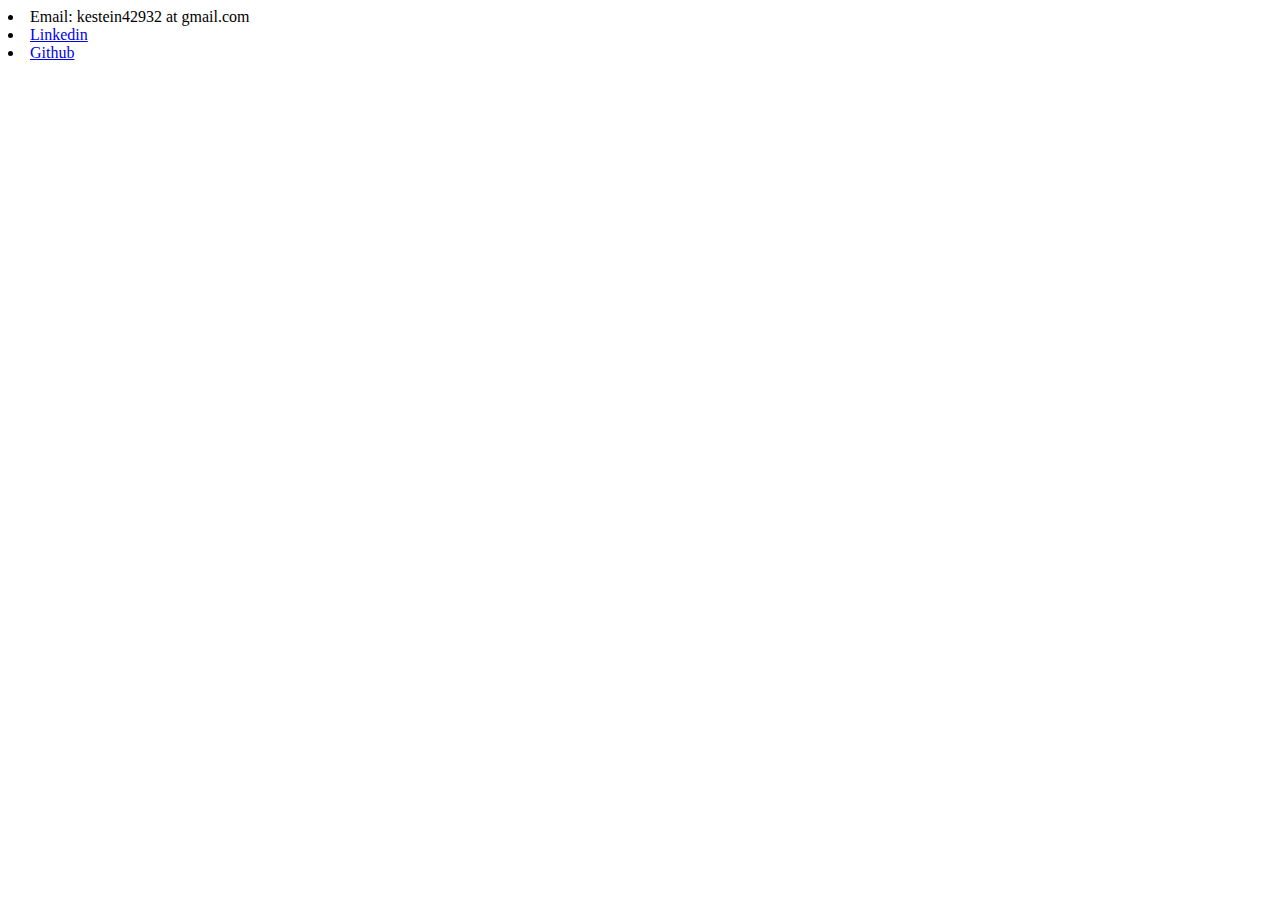
==== contact.html @ fdf47547 "Add content" ====
<html>
    <head>
        <meta http-equiv="Content-Type" content="text/html; charset=utf-8" />
        <meta name="viewport" content="width=device-width, initial-scale=1" /> 
        <meta name="author" content="Kevin Stein"/>
        <title>Contact</title>
    </head>
    <body>
        <li>Email: kestein42932 at gmail.com</li>
        <li><a href=https://www.linkedin.com/in/kevin-stein/ target="_blank">Linkedin</a></li>
        <li><a href=https://github.com/kestein target="_blank">Github</a></li>
    </body>
</html>
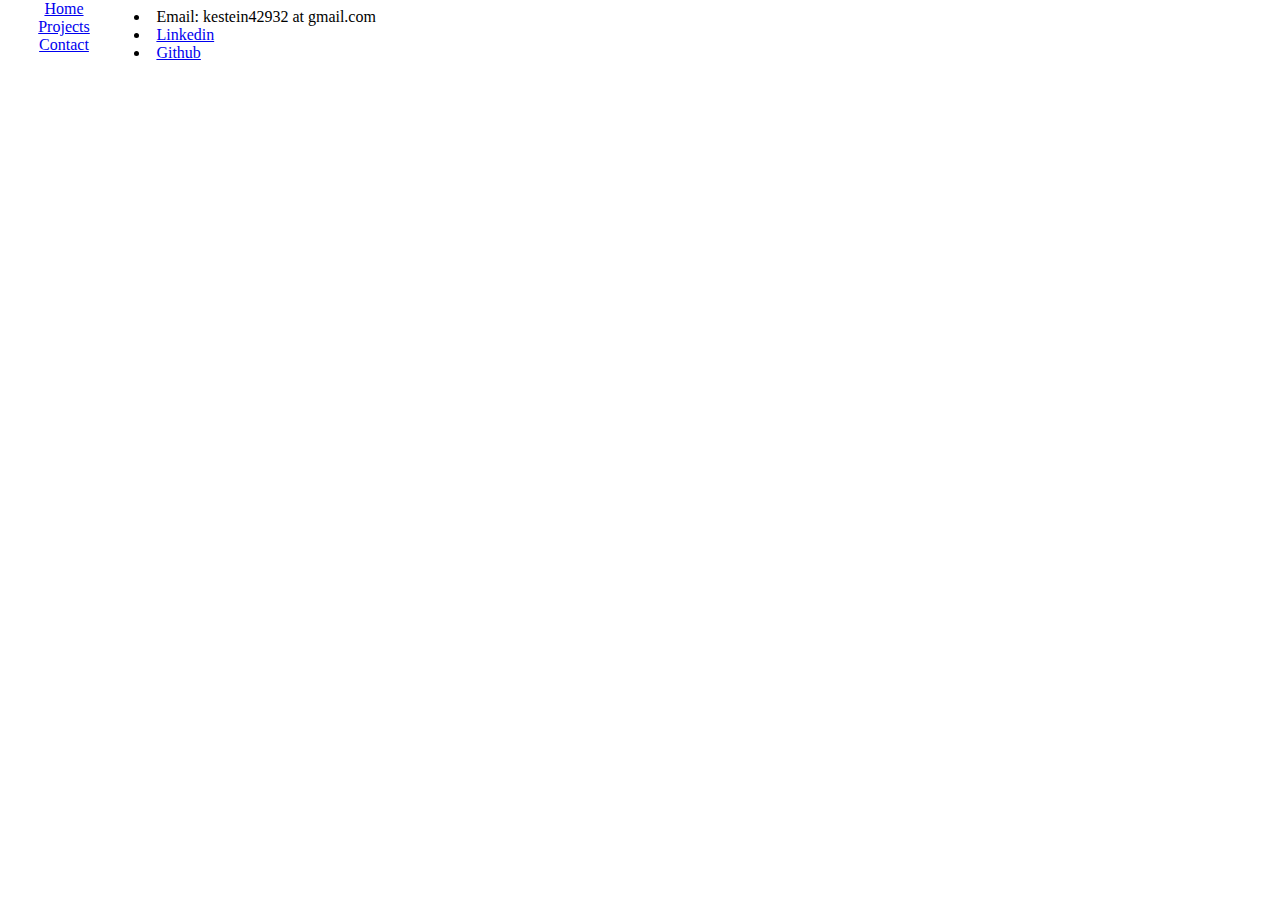
==== commit 56b62eb3: "Add content" ====
--- a/contact.html
+++ b/contact.html
@@ -1,14 +1,22 @@
 
 <html>
     <head>
+        <link rel="stylesheet" type="text/css" href="/style/style.css" />
         <meta http-equiv="Content-Type" content="text/html; charset=utf-8" />
         <meta name="viewport" content="width=device-width, initial-scale=1" /> 
         <meta name="author" content="Kevin Stein"/>
         <title>Contact</title>
     </head>
     <body>
-        <li>Email: kestein42932 at gmail.com</li>
-        <li><a href=https://www.linkedin.com/in/kevin-stein/ target="_blank">Linkedin</a></li>
-        <li><a href=https://github.com/kestein target="_blank">Github</a></li>
+        <div class="sidebar">
+            <a href=/index.html>Home</a><br/>
+            <a href=/projects.html>Projects</a><br/>
+            <a href=/contact.html>Contact</a><br/>
+        </div>
+        <div class="main">
+            <li>Email: kestein42932 at gmail.com</li>
+            <li><a href=https://www.linkedin.com/in/kevin-stein/ target="_blank">Linkedin</a></li>
+            <li><a href=https://github.com/kestein target="_blank">Github</a></li>
+        </div>
     </body>
 </html>
--- a/style/style.css
+++ b/style/style.css
@@ -0,0 +1,17 @@
+.sidebar {
+    position: absolute;
+    left: 0;
+    top: 0;
+    width: 10%;
+    height: 100%;
+    text-align: center;
+    float: left;
+}
+.main {
+    float: right;
+    width: 90%;
+    padding-left: 15px;
+}
+.nolist {
+    list-style-type: none;
+}
